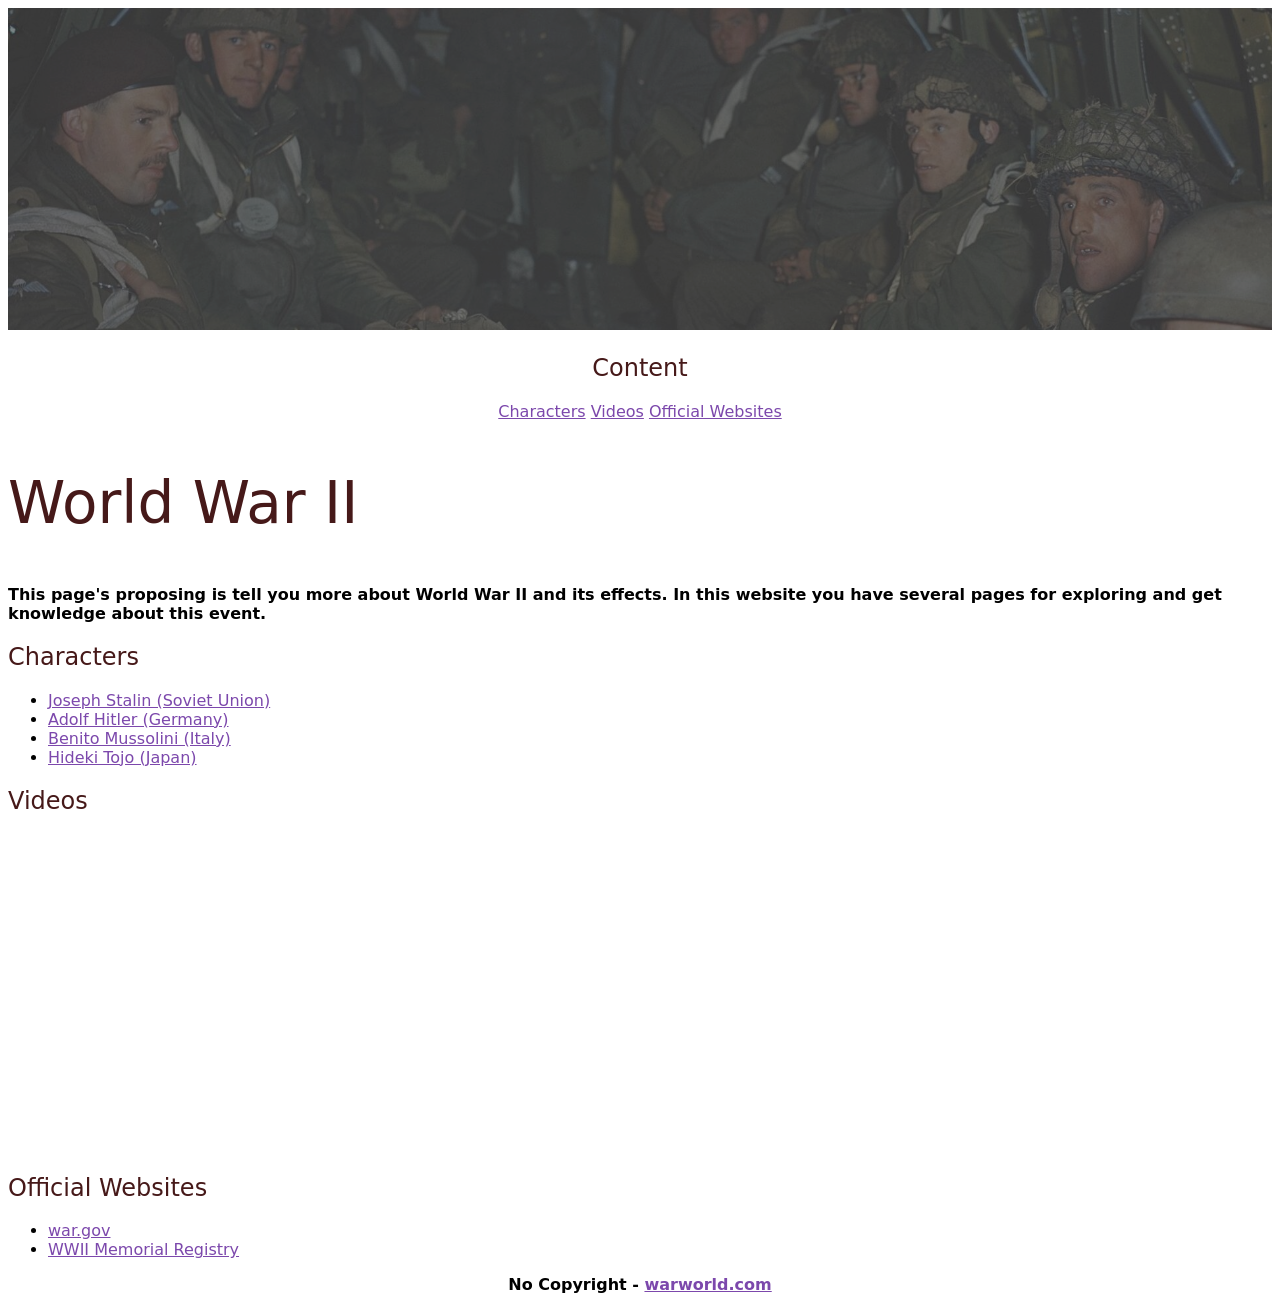
==== index.html @ 7613fdb8 "First commit" ====
<!DOCTYPE html>
<html>
    <head lang="en">
        <!--Meta-->
        <meta charset="UTF-8">
        <meta name="viewport" content="width=device-width, initial-scale=1.0">
        <meta 
            name="description" 
            content="This is a short page about World War II">

        <!--OG tags-->
        <meta property="og:name" content="World War II">
        <meta property="og:description" content="This is a little about history of World War II">
        <meta property="og:type" content="website">

        <title>World War II</title>
        
        <link rel="stylesheet" href="./styles.css">
        <link rel="icon" sizes="32x32" type="image/png" href="flag_white.png">
    </head>


    <body>


        <header>
            <img src="headerguerra.jpg" alt="Soldiers over plane">
            <nav>
                <h2>Content</h2>
                <a href="#characters">Characters</a>
                <a href="#vid">Videos</a>
                <a href="#official">Official Websites</a>

            </nav>
        </header>
        <main>
            <section>
                <h1>World War II</h1>
                <p>This page's proposing is tell you more about World War II and its effects. In this website you
                    have several pages for exploring and get knowledge about this event.
                </p>
            </section>
            
            <section id="characters">
                
                <h2>Characters</h2>
                <ul>

                    <li><a href="./characters/joseph_stalin.html">Joseph Stalin (Soviet Union)</a></li>
                    <li><a href="./characters/adolf_hitler.html">Adolf Hitler (Germany)</a></li>
                    <li><a href="./characters/benito_mussolini.html">Benito Mussolini (Italy)</a></li>
                    <li><a href="./characters/hideki_tojo.html">Hideki Tojo (Japan)</a></li>

                </ul>

            </section>
            <section id="vid">

                <h2>Videos</h2>

                <figure>
                    <iframe 
                    width="560" height="315" 
                    src="https://www.youtube.com/embed/yLHPLWDyHio?si=VOAl_Q4n99jiiZy-" 
                    title="YouTube video player" frameborder="0" 
                    allow="accelerometer; autoplay; clipboard-write; encrypted-media; gyroscope; picture-in-picture; web-share" 
                    referrerpolicy="strict-origin-when-cross-origin" 
                    allowfullscreen>
                    </iframe>

                    <iframe width="560" height="315" 
                    src="https://www.youtube.com/embed/dq1_N0GLutw?si=SWvd6txJ2isk8YFE" 
                    title="YouTube video player" frameborder="0" 
                    allow="accelerometer; autoplay; clipboard-write; encrypted-media; gyroscope; picture-in-picture; web-share" 
                    referrerpolicy="strict-origin-when-cross-origin" 
                    allowfullscreen>
                    </iframe>
                </figure>


            </section>

            <section id="official">
                
                <h2>Official Websites</h2>
                <ul>

                    <li><a target="_blank" href="https://www.war.gov/Spotlights/WWII/">war.gov</a></li>
                    <li><a target="_blank" href="https://wwiiregistry.abmc.gov/">WWII Memorial Registry</a></li>


                </ul>

            </section>
        </main>
        <footer>
            <p><strong>No Copyright</strong> - <a target="_blank" href="https://en.wikipedia.org/wiki/World_War_II">warworld.com</a></p>
        </footer>

    </body>


</html>
---- styles.css ----
*{
    font-family: system-ui, -apple-system, BlinkMacSystemFont, 'Segoe UI', Roboto, Oxygen, Ubuntu, Cantarell, 'Open Sans', 'Helvetica Neue', sans-serif;
}

header, footer{
    text-align: center;
}


/*Links*/
a:link{color: rgb(124, 72, 172);}
a:visited{color: coral;}
a:hover{color: rgb(46, 29, 62);}

h1{
    font-size: 58px;
}
h1, h2, h3, h4, h5, h6{
    font-weight: 300;
    color: rgb(70, 25, 25);
}

p{
    font-weight: 750;
}

img{
    width: 100%;
    height: auto;
    opacity: 80%;
    filter: brightness(40%);
}

.character{
    width: 45%;
    border-radius: 2%;
    border-style: outset;
}
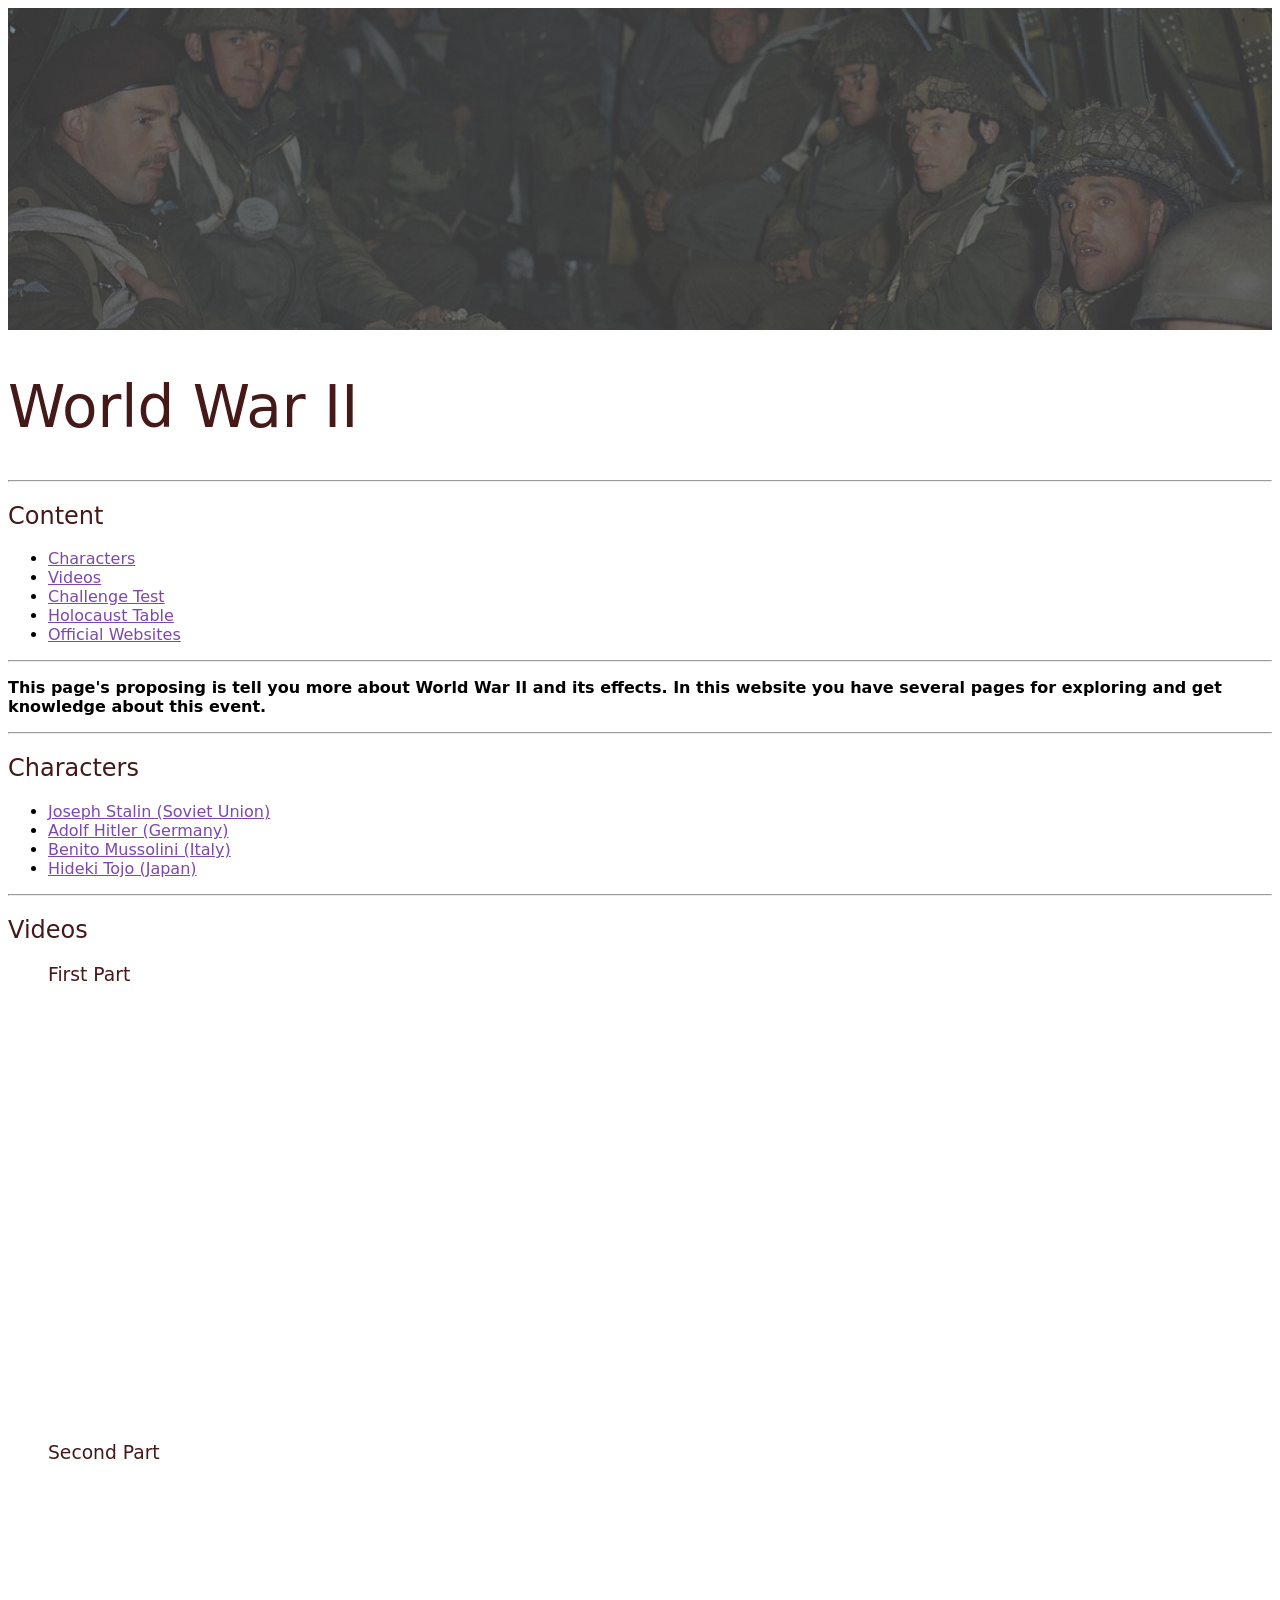
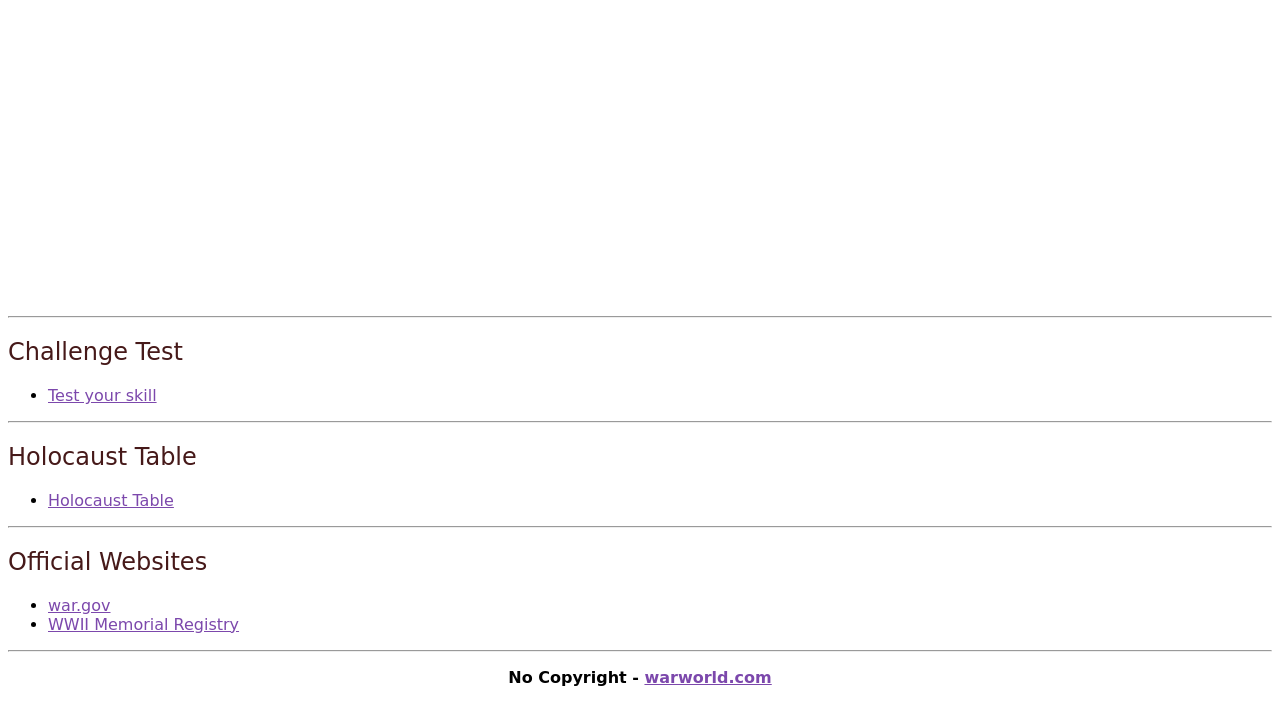
==== commit 017b818b: "Added new holocaust table, fixed iframes width for responsive and added test." ====
--- a/index.html
+++ b/index.html
@@ -11,6 +11,8 @@
         <!--OG tags-->
         <meta property="og:name" content="World War II">
         <meta property="og:description" content="This is a little about history of World War II">
+        <meta property="og:url" content="https://arcazey.github.io/World-War-II/">
+        <meta property="og:image" content="headerguerra.jpg">
         <meta property="og:type" content="website">
 
         <title>World War II</title>
@@ -25,50 +27,59 @@
 
         <header>
             <img src="headerguerra.jpg" alt="Soldiers over plane">
+            <h1>World War II</h1>
             <nav>
+                
+                <hr>
                 <h2>Content</h2>
-                <a href="#characters">Characters</a>
-                <a href="#vid">Videos</a>
-                <a href="#official">Official Websites</a>
-
+                <ul>
+                <li><a href="#characters">Characters</a>
+                <li><a href="#vid">Videos</a></li>
+                <li><a href="#test">Challenge Test</a></li>
+                <li><a href="#table">Holocaust Table</a></li>
+                <li><a href="#official">Official Websites</a></li>
+                </ul>
             </nav>
         </header>
+
+  
+
         <main>
+            <hr>
             <section>
-                <h1>World War II</h1>
                 <p>This page's proposing is tell you more about World War II and its effects. In this website you
                     have several pages for exploring and get knowledge about this event.
                 </p>
             </section>
             
             <section id="characters">
-                
+                <hr>
                 <h2>Characters</h2>
                 <ul>
 
-                    <li><a href="./characters/joseph_stalin.html">Joseph Stalin (Soviet Union)</a></li>
-                    <li><a href="./characters/adolf_hitler.html">Adolf Hitler (Germany)</a></li>
-                    <li><a href="./characters/benito_mussolini.html">Benito Mussolini (Italy)</a></li>
-                    <li><a href="./characters/hideki_tojo.html">Hideki Tojo (Japan)</a></li>
+                    <li><a href="./html_files/characters/joseph_stalin.html">Joseph Stalin (Soviet Union)</a></li>
+                    <li><a href="./html_files/characters/adolf_hitler.html">Adolf Hitler (Germany)</a></li>
+                    <li><a href="./html_files/characters/benito_mussolini.html">Benito Mussolini (Italy)</a></li>
+                    <li><a href="./html_files/characters/hideki_tojo.html">Hideki Tojo (Japan)</a></li>
 
                 </ul>
 
             </section>
             <section id="vid">
-
+                <hr>
                 <h2>Videos</h2>
 
                 <figure>
+                    <figcaption><h3>First Part</h3></figcaption>
                     <iframe 
-                    width="560" height="315" 
                     src="https://www.youtube.com/embed/yLHPLWDyHio?si=VOAl_Q4n99jiiZy-" 
                     title="YouTube video player" frameborder="0" 
                     allow="accelerometer; autoplay; clipboard-write; encrypted-media; gyroscope; picture-in-picture; web-share" 
                     referrerpolicy="strict-origin-when-cross-origin" 
                     allowfullscreen>
                     </iframe>
-
-                    <iframe width="560" height="315" 
+                    <figcaption><h3>Second Part</h3></figcaption>
+                    <iframe
                     src="https://www.youtube.com/embed/dq1_N0GLutw?si=SWvd6txJ2isk8YFE" 
                     title="YouTube video player" frameborder="0" 
                     allow="accelerometer; autoplay; clipboard-write; encrypted-media; gyroscope; picture-in-picture; web-share" 
@@ -79,9 +90,28 @@
 
 
             </section>
+            
+            <section id="test">
+                <hr>
+                <h2>Challenge Test</h2>
+                <ul>
+                    <li><a href="test.html">Test your skill</a></li>
+                </ul>
+                
+
+            </section>
+
+            <section id="table">
+                <hr>
+                <h2>Holocaust Table</h2>
+                <ul>
+                    <li><a href="./html_files/table.html">Holocaust Table</a></li>
+                </ul>
+
+            </section>
 
             <section id="official">
-                
+                <hr>
                 <h2>Official Websites</h2>
                 <ul>
 
@@ -93,7 +123,9 @@
 
             </section>
         </main>
+        
         <footer>
+            <hr>
             <p><strong>No Copyright</strong> - <a target="_blank" href="https://en.wikipedia.org/wiki/World_War_II">warworld.com</a></p>
         </footer>
 
--- a/styles.css
+++ b/styles.css
@@ -2,7 +2,7 @@
     font-family: system-ui, -apple-system, BlinkMacSystemFont, 'Segoe UI', Roboto, Oxygen, Ubuntu, Cantarell, 'Open Sans', 'Helvetica Neue', sans-serif;
 }
 
-header, footer{
+footer{
     text-align: center;
 }
 
@@ -15,7 +15,7 @@
 h1{
     font-size: 58px;
 }
-h1, h2, h3, h4, h5, h6{
+h1, h2, h3, h4, h5, h6, caption{
     font-weight: 300;
     color: rgb(70, 25, 25);
 }
@@ -23,7 +23,10 @@
 p{
     font-weight: 750;
 }
-
+iframe{
+    width: 100%;
+    height: 415px;
+}
 img{
     width: 100%;
     height: auto;
